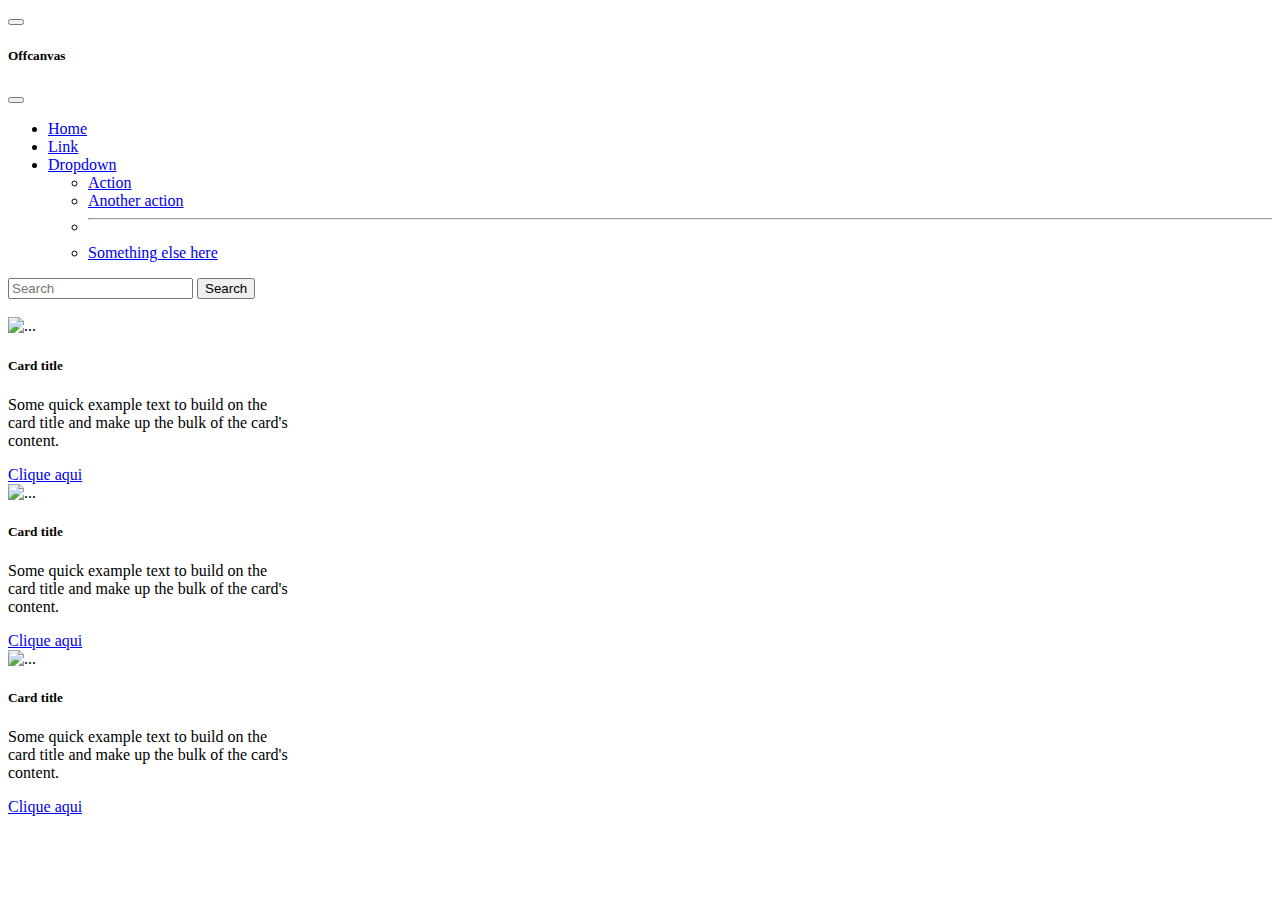
==== index.html @ ade53ff4 "dfdc" ====
<!DOCTYPE html>
<html lang="pt-br">
<head>
    <meta charset="UTF-8">
    <meta http-equiv="X-UA-Compatible" content="IE=edge">
    <meta name="viewport" content="width=device-width, initial-scale=1.0">
    <title>Arch mochol</title>
    <link rel="stylesheet" href="css/style.css">
    <link href="https://cdn.jsdelivr.net/npm/bootstrap@5.2.0/dist/css/bootstrap.min.css" rel="stylesheet" integrity="sha384-gH2yIJqKdNHPEq0n4Mqa/HGKIhSkIHeL5AyhkYV8i59U5AR6csBvApHHNl/vI1Bx" crossorigin="anonymous">
    <link rel="shortcut icon" href="img/2222.ico" type="image/x-icon">
</head>
<body>
  <nav class="navbar bg-light fixed-top">
    <div class="container-fluid">
      <a class="navbar-brand" href=""></a>
      <button class="navbar-toggler" type="button" data-bs-toggle="offcanvas" data-bs-target="#offcanvasNavbar" aria-controls="offcanvasNavbar">
        <span class="navbar-toggler-icon"></span>
      </button>
      <div class="offcanvas offcanvas-end" tabindex="-1" id="offcanvasNavbar" aria-labelledby="offcanvasNavbarLabel">
        <div class="offcanvas-header">
          <h5 class="offcanvas-title" id="offcanvasNavbarLabel">Offcanvas</h5>
          <button type="button" class="btn-close" data-bs-dismiss="offcanvas" aria-label="Close"></button>
        </div>
        <div class="offcanvas-body">
          <ul class="navbar-nav justify-content-end flex-grow-1 pe-3">
            <li class="nav-item">
              <a class="nav-link active" aria-current="page" href="#">Home</a>
            </li>
            <li class="nav-item">
              <a class="nav-link" href="#">Link</a>
            </li>
            <li class="nav-item dropdown">
              <a class="nav-link dropdown-toggle" href="#" role="button" data-bs-toggle="dropdown" aria-expanded="false">
                Dropdown
              </a>
              <ul class="dropdown-menu">
                <li><a class="dropdown-item" href="#">Action</a></li>
                <li><a class="dropdown-item" href="#">Another action</a></li>
                <li>
                  <hr class="dropdown-divider">
                </li>
                <li><a class="dropdown-item" href="#">Something else here</a></li>
              </ul>
            </li>
          </ul>
          <form class="d-flex mt-3" role="search">
            <input class="form-control me-2" type="search" placeholder="Search" aria-label="Search">
            <button class="btn btn-outline-success" type="submit">Search</button>
          </form>
        </div>
      </div>
    </div>
  </nav>
      <img class="ima" src="img/aaaa.png" alt="" srcset="">
    <main>
      <div class="container">
        <div class="row g-4">
          <div class="col">
            <div class="card" style="width: 18rem;">
              <img src="img/tro.jfif" class="card-img-top" alt="...">
              <div class="card-body">
                <h5 class="card-title">Card title</h5>
                <p class="card-text">Some quick example text to build on the card title and make up the bulk of the card's content.</p>
                <a href="tipica.html" class="btn btn-primary">Clique aqui</a>
              </div>
            </div>
          </div>
          <div class="col">
            <div class="card" style="width: 18rem;">
              <img src="img/arq.jfif" class="card-img-top" alt="...">
              <div class="card-body">
                <h5 class="card-title">Card title</h5>
                <p class="card-text">Some quick example text to build on the card title and make up the bulk of the card's content.</p>
                <a href="moderna.html" class="btn btn-primary">Clique aqui</a>
              </div>
            </div>
          </div>
          <div class="col">
            <div class="card" style="width: 18rem;">
              <img src="img/nat.jfif" class="card-img-top" alt="...">
              <div class="card-body">
                <h5 class="card-title">Card title</h5>
                <p class="card-text">Some quick example text to build on the card title and make up the bulk of the card's content.</p>
                <a href="nat.html" class="btn btn-primary">Clique aqui</a>
              </div>
            </div>
          </div>
        </div>
        </div>  
    </main>
    
<script src="https://cdn.jsdelivr.net/npm/bootstrap@5.2.0/dist/js/bootstrap.bundle.min.js" integrity="sha384-A3rJD856KowSb7dwlZdYEkO39Gagi7vIsF0jrRAoQmDKKtQBHUuLZ9AsSv4jD4Xa" crossorigin="anonymous"></script>
  </body>
</body>
</html>
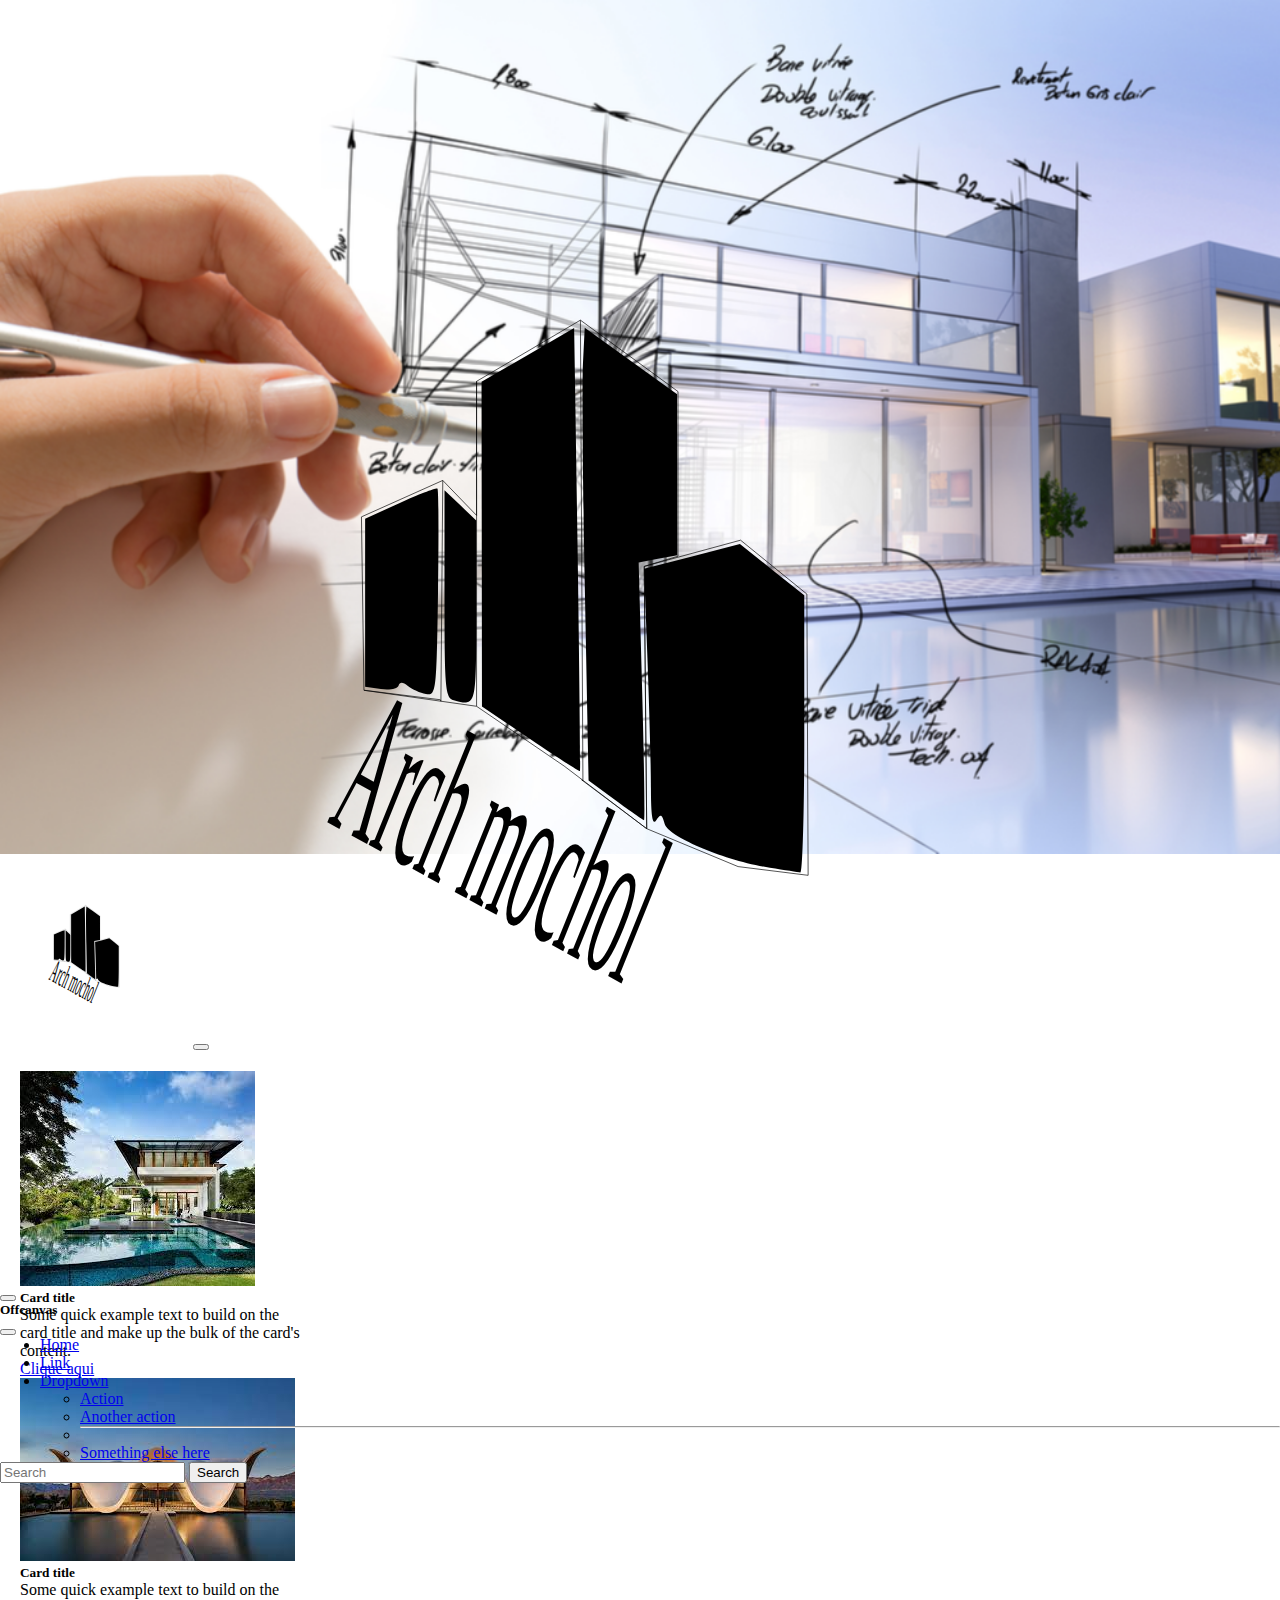
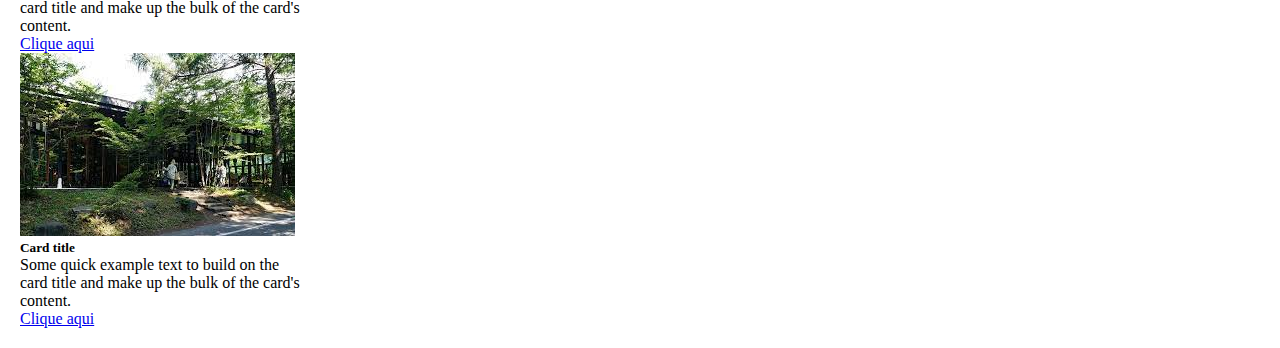
==== commit 7839a5d2: "atualização" ====
--- a/index.html
+++ b/index.html
@@ -1,21 +1,30 @@
 <!DOCTYPE html>
 <html lang="pt-br">
 <head>
-    <meta charset="UTF-8">
-    <meta http-equiv="X-UA-Compatible" content="IE=edge">
-    <meta name="viewport" content="width=device-width, initial-scale=1.0">
-    <title>Arch mochol</title>
-    <link rel="stylesheet" href="css/style.css">
-    <link href="https://cdn.jsdelivr.net/npm/bootstrap@5.2.0/dist/css/bootstrap.min.css" rel="stylesheet" integrity="sha384-gH2yIJqKdNHPEq0n4Mqa/HGKIhSkIHeL5AyhkYV8i59U5AR6csBvApHHNl/vI1Bx" crossorigin="anonymous">
-    <link rel="shortcut icon" href="img/2222.ico" type="image/x-icon">
+  <meta charset="UTF-8">
+  <meta http-equiv="X-UA-Compatible" content="IE=edge">
+  <meta name="viewport" content="width=device-width, initial-scale=1.0">
+  <title>Arch mochol</title>
+  <link href="https://cdn.jsdelivr.net/npm/bootstrap@5.2.0/dist/css/bootstrap.min.css" rel="stylesheet" integrity="sha384-gH2yIJqKdNHPEq0n4Mqa/HGKIhSkIHeL5AyhkYV8i59U5AR6csBvApHHNl/vI1Bx" crossorigin="anonymous">
+  <link rel="stylesheet" href="css/style.css">
+  <link rel="shortcut icon" href="img/2222.ico" type="image/x-icon">
 </head>
 <body>
-  <nav class="navbar bg-light fixed-top">
-    <div class="container-fluid">
-      <a class="navbar-brand" href=""></a>
-      <button class="navbar-toggler" type="button" data-bs-toggle="offcanvas" data-bs-target="#offcanvasNavbar" aria-controls="offcanvasNavbar">
-        <span class="navbar-toggler-icon"></span>
-      </button>
+  <div class="container-fluid">
+
+    <div class="navbar teste">
+      <div class="row">
+        <div class="col-6 text-start">
+          <img src="img/novo.svg" alt="" class="">
+        </div>
+        
+        <div class="col-5 text-end mt-4">
+          <button class="navbar-toggler" type="button" data-bs-toggle="offcanvas" data-bs-target="#offcanvasNavbar" aria-controls="offcanvasNavbar">
+            <span class="navbar-toggler-icon text-end"></span>
+          </button>
+        </div>
+      </div>
+
       <div class="offcanvas offcanvas-end" tabindex="-1" id="offcanvasNavbar" aria-labelledby="offcanvasNavbarLabel">
         <div class="offcanvas-header">
           <h5 class="offcanvas-title" id="offcanvasNavbarLabel">Offcanvas</h5>
@@ -50,8 +59,20 @@
         </div>
       </div>
     </div>
+</div>
+  
+  <img class="ima" src="img/aaaa.png" alt="">
+  <nav class="navbar bg-transparent ">
+    <div class="container-fluid">
+      <img src="img/novo.svg" alt="" class="">
+      
+      <button class="navbar-toggler" type="button" data-bs-toggle="offcanvas" data-bs-target="#offcanvasNavbar" aria-controls="offcanvasNavbar">
+        <span class="navbar-toggler-icon"></span>
+      </button>
+      
+      
+    </div>
   </nav>
-      <img class="ima" src="img/aaaa.png" alt="" srcset="">
     <main>
       <div class="container">
         <div class="row g-4">
--- a/css/style.css
+++ b/css/style.css
@@ -0,0 +1,37 @@
+* {
+    margin: 0;
+    box-sizing: border-box;
+}
+body {
+   display: block;
+}
+ main {
+    
+}.container{
+    padding: 20px;
+    display: block;
+    flex-wrap: wrap;
+    
+} .ima {
+    background: transparent;
+
+    width: 100%;
+    
+} .top{
+    opacity: 100%;
+    position: fixed;
+    top: 0px;
+    left: 0px;
+} 
+
+.teste{
+    position: absolute;
+    top:0px;
+    width: 100%;
+  
+}
+.teste img{
+    width: 100%;
+}
+
+
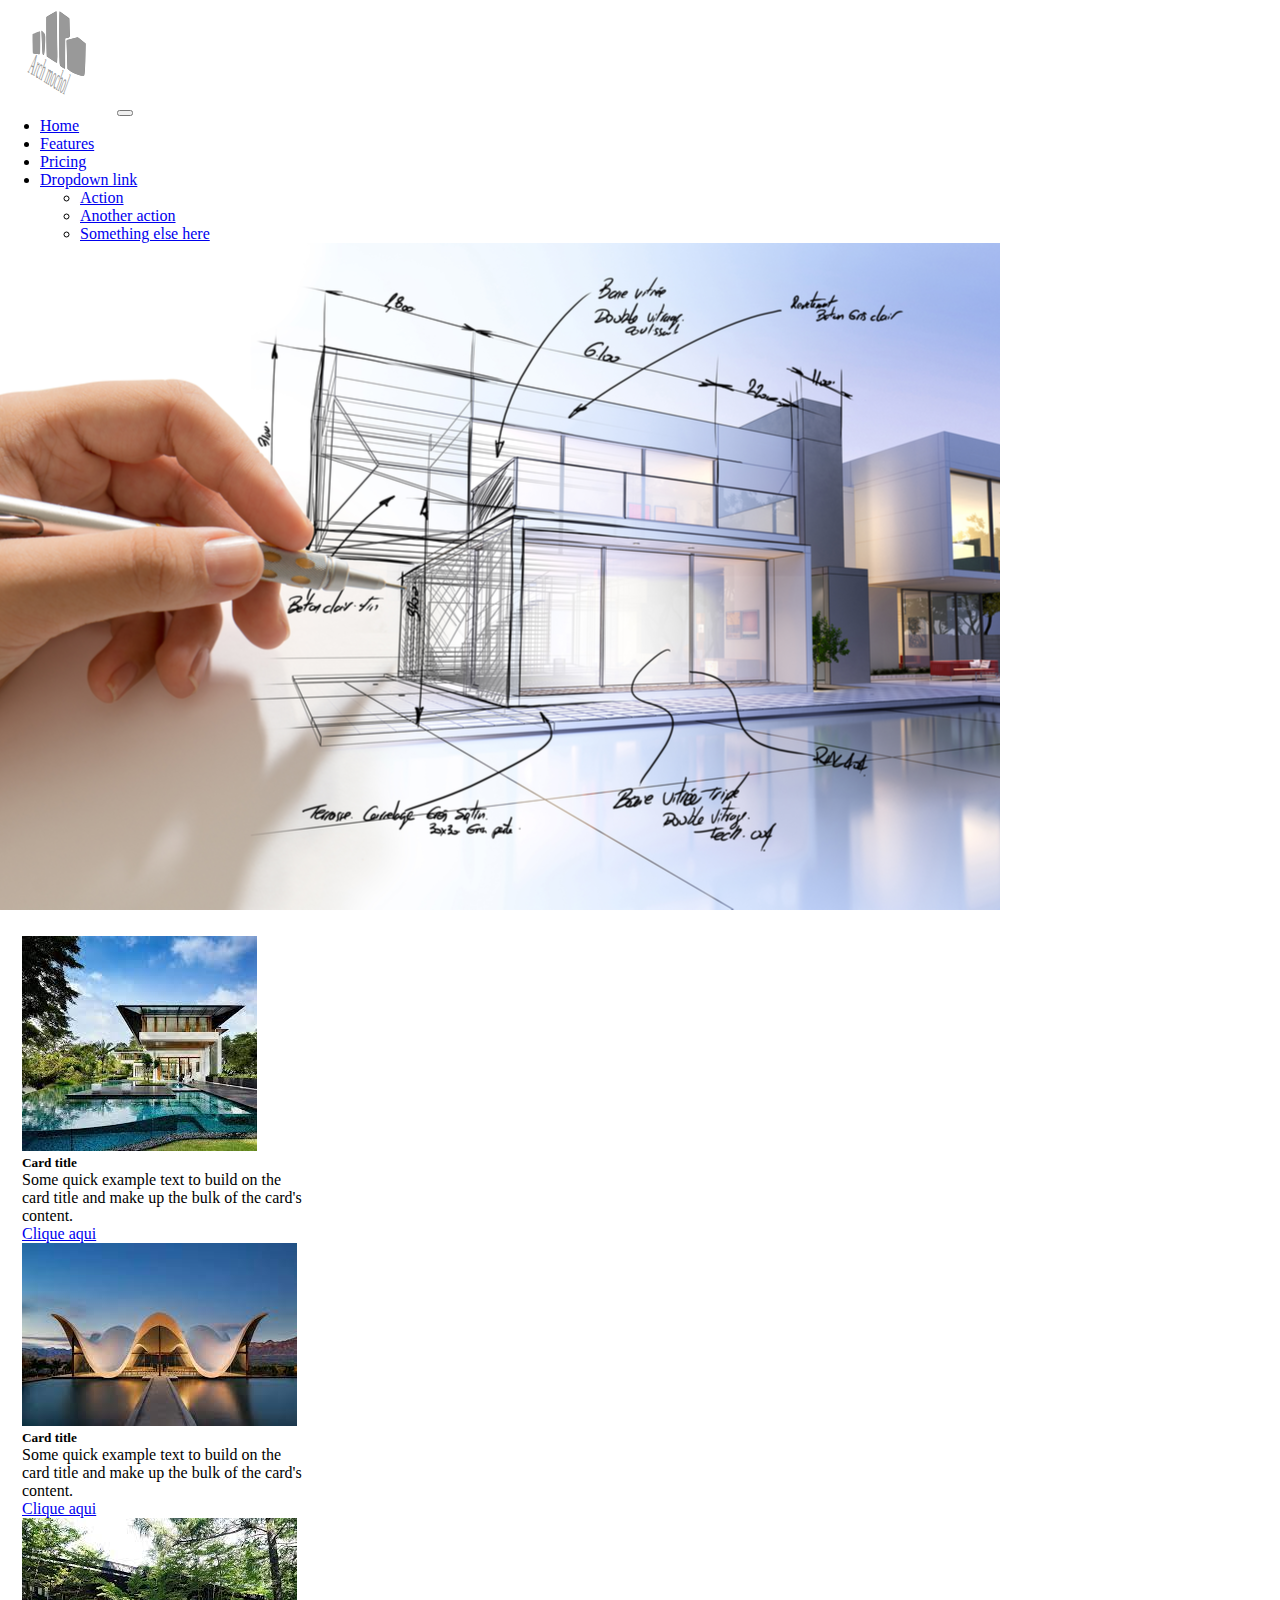
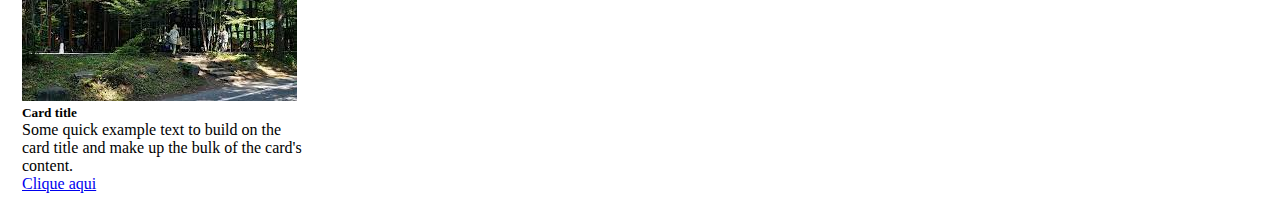
==== commit b31eb8e6: "atualição 22/10" ====
--- a/index.html
+++ b/index.html
@@ -6,73 +6,44 @@
   <meta name="viewport" content="width=device-width, initial-scale=1.0">
   <title>Arch mochol</title>
   <link href="https://cdn.jsdelivr.net/npm/bootstrap@5.2.0/dist/css/bootstrap.min.css" rel="stylesheet" integrity="sha384-gH2yIJqKdNHPEq0n4Mqa/HGKIhSkIHeL5AyhkYV8i59U5AR6csBvApHHNl/vI1Bx" crossorigin="anonymous">
+  <link type="text/css" rel="stylesheet" href="css/materialize.min.css"  media="screen,projection"/>
   <link rel="stylesheet" href="css/style.css">
   <link rel="shortcut icon" href="img/2222.ico" type="image/x-icon">
 </head>
 <body>
-  <div class="container-fluid">
-
-    <div class="navbar teste">
-      <div class="row">
-        <div class="col-6 text-start">
-          <img src="img/novo.svg" alt="" class="">
-        </div>
-        
-        <div class="col-5 text-end mt-4">
-          <button class="navbar-toggler" type="button" data-bs-toggle="offcanvas" data-bs-target="#offcanvasNavbar" aria-controls="offcanvasNavbar">
-            <span class="navbar-toggler-icon text-end"></span>
-          </button>
-        </div>
-      </div>
-
-      <div class="offcanvas offcanvas-end" tabindex="-1" id="offcanvasNavbar" aria-labelledby="offcanvasNavbarLabel">
-        <div class="offcanvas-header">
-          <h5 class="offcanvas-title" id="offcanvasNavbarLabel">Offcanvas</h5>
-          <button type="button" class="btn-close" data-bs-dismiss="offcanvas" aria-label="Close"></button>
-        </div>
-        <div class="offcanvas-body">
-          <ul class="navbar-nav justify-content-end flex-grow-1 pe-3">
-            <li class="nav-item">
-              <a class="nav-link active" aria-current="page" href="#">Home</a>
-            </li>
-            <li class="nav-item">
-              <a class="nav-link" href="#">Link</a>
-            </li>
-            <li class="nav-item dropdown">
-              <a class="nav-link dropdown-toggle" href="#" role="button" data-bs-toggle="dropdown" aria-expanded="false">
-                Dropdown
-              </a>
-              <ul class="dropdown-menu">
-                <li><a class="dropdown-item" href="#">Action</a></li>
-                <li><a class="dropdown-item" href="#">Another action</a></li>
-                <li>
-                  <hr class="dropdown-divider">
-                </li>
-                <li><a class="dropdown-item" href="#">Something else here</a></li>
-              </ul>
-            </li>
-          </ul>
-          <form class="d-flex mt-3" role="search">
-            <input class="form-control me-2" type="search" placeholder="Search" aria-label="Search">
-            <button class="btn btn-outline-success" type="submit">Search</button>
-          </form>
-        </div>
+  
+  <nav class="navbar navbar-expand-lg bg-dark">
+    <div class="container-fluid">
+      <img src="img/logo.svg" alt="">
+      <button class="navbar-toggler" type="button" data-bs-toggle="collapse" data-bs-target="#navbarNavDropdown" aria-controls="navbarNavDropdown" aria-expanded="false" aria-label="Toggle navigation">
+        <span class="navbar-toggler-icon"></span>
+      </button>
+      <div class="collapse navbar-collapse" id="navbarNavDropdown">
+        <ul class="navbar-nav">
+          <li class="nav-item">
+            <a class="nav-link active" aria-current="page" href="#">Home</a>
+          </li>
+          <li class="nav-item">
+            <a class="nav-link" href="#">Features</a>
+          </li>
+          <li class="nav-item">
+            <a class="nav-link" href="#">Pricing</a>
+          </li>
+          <li class="nav-item dropdown">
+            <a class="nav-link dropdown-toggle" href="#" role="button" data-bs-toggle="dropdown" aria-expanded="false">
+              Dropdown link
+            </a>
+            <ul class="dropdown-menu">
+              <li><a class="dropdown-item" href="#">Action</a></li>
+              <li><a class="dropdown-item" href="#">Another action</a></li>
+              <li><a class="dropdown-item" href="#">Something else here</a></li>
+            </ul>
+          </li>
+        </ul>
       </div>
     </div>
-</div>
-  
-  <img class="ima" src="img/aaaa.png" alt="">
-  <nav class="navbar bg-transparent ">
-    <div class="container-fluid">
-      <img src="img/novo.svg" alt="" class="">
-      
-      <button class="navbar-toggler" type="button" data-bs-toggle="offcanvas" data-bs-target="#offcanvasNavbar" aria-controls="offcanvasNavbar">
-        <span class="navbar-toggler-icon"></span>
-      </button>
-      
-      
-    </div>
   </nav>
+  <img src="img/aaaa.png" alt="" class="w-100">
     <main>
       <div class="container">
         <div class="row g-4">
@@ -109,7 +80,7 @@
         </div>
         </div>  
     </main>
-    
+    <script type="text/javascript" src="js/materialize.min.js"></script>
 <script src="https://cdn.jsdelivr.net/npm/bootstrap@5.2.0/dist/js/bootstrap.bundle.min.js" integrity="sha384-A3rJD856KowSb7dwlZdYEkO39Gagi7vIsF0jrRAoQmDKKtQBHUuLZ9AsSv4jD4Xa" crossorigin="anonymous"></script>
   </body>
 </body>
--- a/css/style.css
+++ b/css/style.css
@@ -4,17 +4,20 @@
 }
 body {
    display: block;
+   margin: 0%;
 }
  main {
-    
-}.container{
+    padding: 2px;
+    margin: auto;
+
+}
+.container{
     padding: 20px;
     display: block;
     flex-wrap: wrap;
     
 } .ima {
     background: transparent;
-
     width: 100%;
     
 } .top{
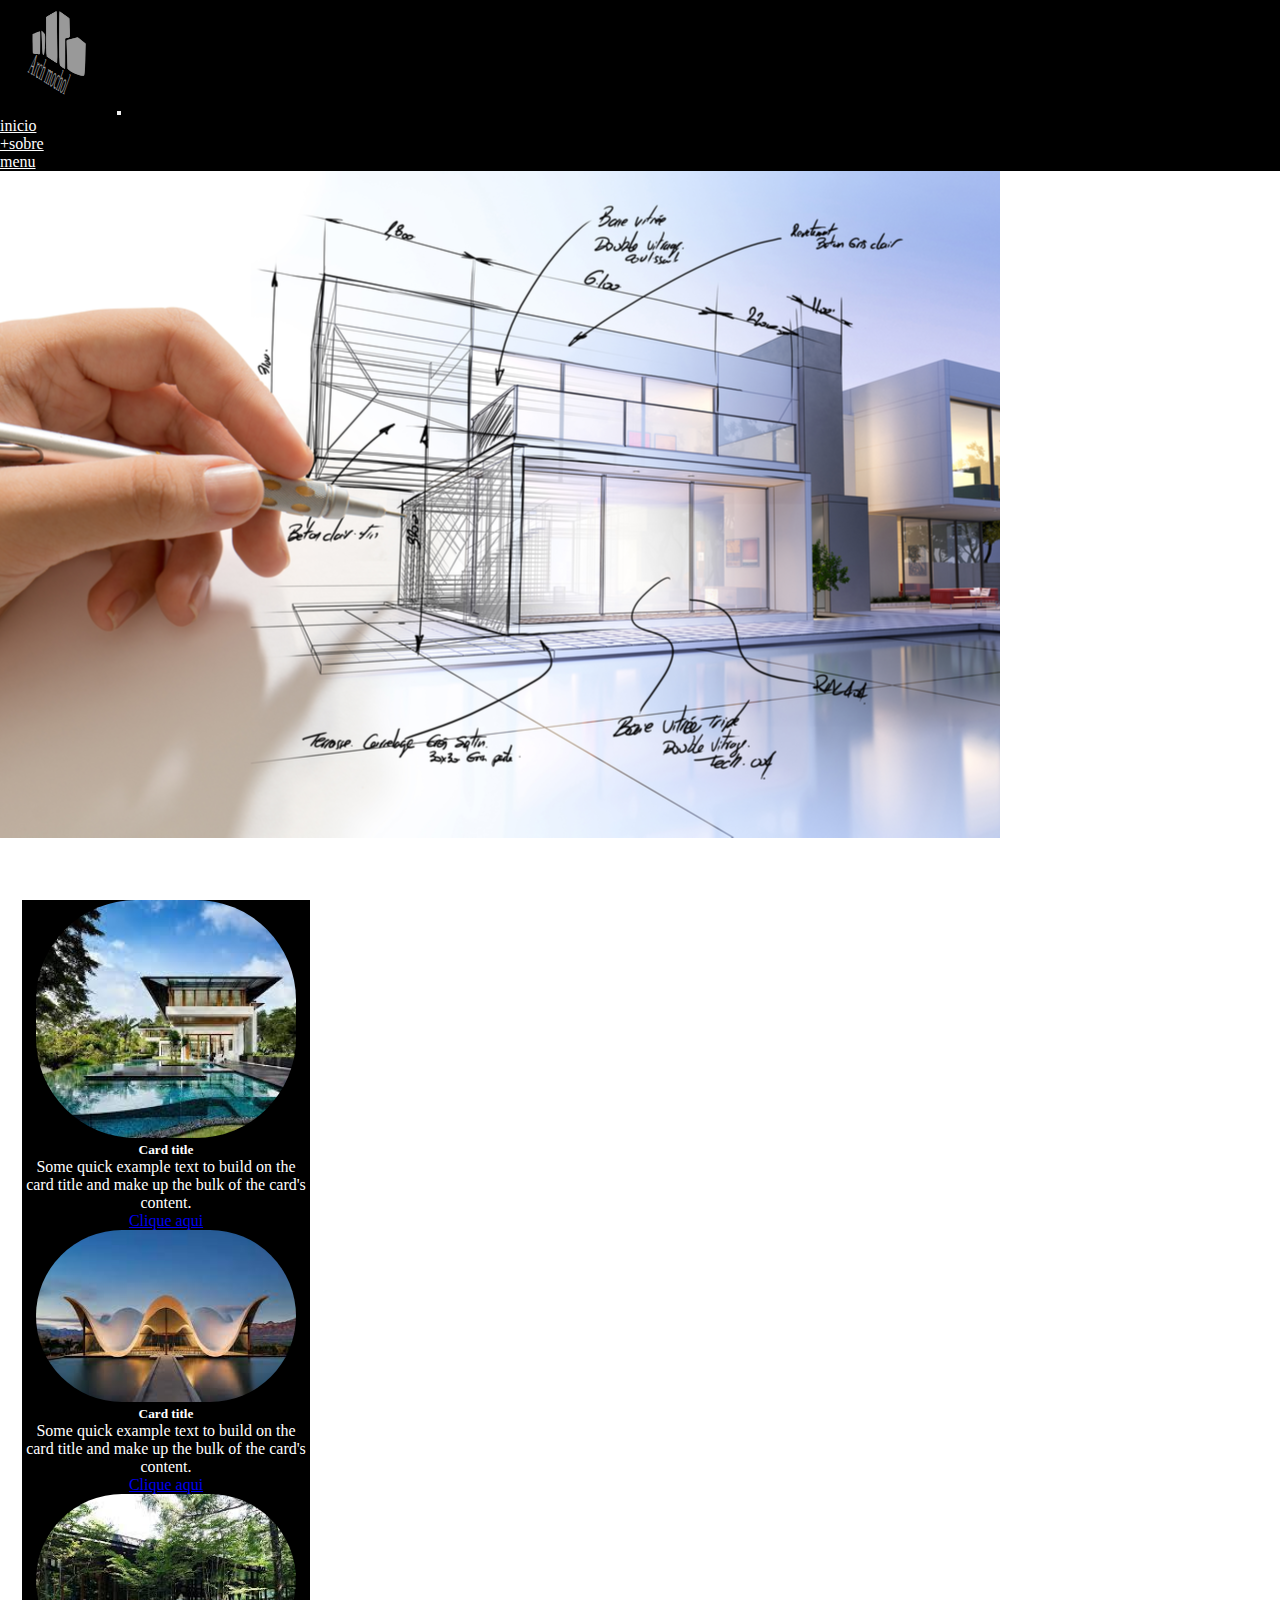
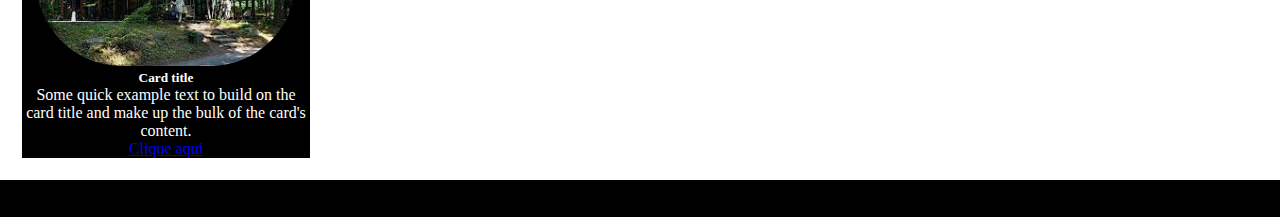
==== commit 7bd0596c: "atualização do dia 16/10" ====
--- a/index.html
+++ b/index.html
@@ -1,3 +1,4 @@
+<!-- Pagina principal/inicio -->
 <!DOCTYPE html>
 <html lang="pt-br">
 <head>
@@ -11,45 +12,44 @@
   <link rel="shortcut icon" href="img/2222.ico" type="image/x-icon">
 </head>
 <body>
-  
-  <nav class="navbar navbar-expand-lg bg-dark">
+
+  <!-- navegador -->
+  <nav class="navbar navbar-expand-lg">
     <div class="container-fluid">
-      <img src="img/logo.svg" alt="">
+      <img src="img/logo.svg" alt="imagem_logo">
       <button class="navbar-toggler" type="button" data-bs-toggle="collapse" data-bs-target="#navbarNavDropdown" aria-controls="navbarNavDropdown" aria-expanded="false" aria-label="Toggle navigation">
         <span class="navbar-toggler-icon"></span>
       </button>
       <div class="collapse navbar-collapse" id="navbarNavDropdown">
         <ul class="navbar-nav">
           <li class="nav-item">
-            <a class="nav-link active" aria-current="page" href="#">Home</a>
+            <a class="nav-link nome" aria-current="page" href="index.html">inicio</a>
           </li>
           <li class="nav-item">
-            <a class="nav-link" href="#">Features</a>
+            <a class="nav-link nome" href="+.html">+sobre</a>
           </li>
           <li class="nav-item">
-            <a class="nav-link" href="#">Pricing</a>
-          </li>
-          <li class="nav-item dropdown">
-            <a class="nav-link dropdown-toggle" href="#" role="button" data-bs-toggle="dropdown" aria-expanded="false">
-              Dropdown link
-            </a>
-            <ul class="dropdown-menu">
-              <li><a class="dropdown-item" href="#">Action</a></li>
-              <li><a class="dropdown-item" href="#">Another action</a></li>
-              <li><a class="dropdown-item" href="#">Something else here</a></li>
-            </ul>
+            <a class="nav-link nome" href="menu.html">menu</a>
           </li>
         </ul>
       </div>
     </div>
   </nav>
+
+  <!-- imagem principal -->
   <img src="img/aaaa.png" alt="" class="w-100">
+
+  <br>
+  <br>
+  <br>
     <main>
+
+      <!-- cards das arquiteturas -->
       <div class="container">
         <div class="row g-4">
           <div class="col">
             <div class="card" style="width: 18rem;">
-              <img src="img/tro.jfif" class="card-img-top" alt="...">
+              <img src="img/tro.jfif" class="card-img-top imag" alt="...">
               <div class="card-body">
                 <h5 class="card-title">Card title</h5>
                 <p class="card-text">Some quick example text to build on the card title and make up the bulk of the card's content.</p>
@@ -59,7 +59,7 @@
           </div>
           <div class="col">
             <div class="card" style="width: 18rem;">
-              <img src="img/arq.jfif" class="card-img-top" alt="...">
+              <img src="img/arq.jfif" class="card-img-top imag" alt="...">
               <div class="card-body">
                 <h5 class="card-title">Card title</h5>
                 <p class="card-text">Some quick example text to build on the card title and make up the bulk of the card's content.</p>
@@ -69,7 +69,7 @@
           </div>
           <div class="col">
             <div class="card" style="width: 18rem;">
-              <img src="img/nat.jfif" class="card-img-top" alt="...">
+              <img src="img/nat.jfif" class="card-img-top imag" alt="...">
               <div class="card-body">
                 <h5 class="card-title">Card title</h5>
                 <p class="card-text">Some quick example text to build on the card title and make up the bulk of the card's content.</p>
@@ -79,9 +79,17 @@
           </div>
         </div>
         </div>  
+
     </main>
+    <!-- Rodape -->
+    <footer>
+      <div class="rodape">
+        <h1>rodapé</h1>
+      </div>
+    </footer>
+    
     <script type="text/javascript" src="js/materialize.min.js"></script>
-<script src="https://cdn.jsdelivr.net/npm/bootstrap@5.2.0/dist/js/bootstrap.bundle.min.js" integrity="sha384-A3rJD856KowSb7dwlZdYEkO39Gagi7vIsF0jrRAoQmDKKtQBHUuLZ9AsSv4jD4Xa" crossorigin="anonymous"></script>
+    <script src="https://cdn.jsdelivr.net/npm/bootstrap@5.2.0/dist/js/bootstrap.bundle.min.js" integrity="sha384-A3rJD856KowSb7dwlZdYEkO39Gagi7vIsF0jrRAoQmDKKtQBHUuLZ9AsSv4jD4Xa" crossorigin="anonymous"></script>
   </body>
 </body>
 </html>--- a/css/style.css
+++ b/css/style.css
@@ -1,6 +1,10 @@
 * {
     margin: 0;
     box-sizing: border-box;
+    padding: 0%;
+} 
+.navbar {
+    background-color: black;
 }
 body {
    display: block;
@@ -16,11 +20,13 @@
     display: block;
     flex-wrap: wrap;
     
-} .ima {
+} 
+.ima {
     background: transparent;
     width: 100%;
     
-} .top{
+} 
+.top{
     opacity: 100%;
     position: fixed;
     top: 0px;
@@ -31,10 +37,33 @@
     position: absolute;
     top:0px;
     width: 100%;
-  
 }
 .teste img{
     width: 100%;
+} 
+.nome {
+    color: white;
+} 
+.card {
+    background-color: black;
+    color: white;
+    text-align: center;
+}
+.card2{
+    /* Tentar resolver os cards da esquerda */
+    margin: auto;
+    display: block;
+    background-color: black;
+}
+.imag{
+    border-radius: 100px;
+    margin-top: -100%;
+    width: 90%;
+    margin: auto;
+} 
+.rodape {
+    margin-top: auto;
+    background-color: black;
 }
 
 
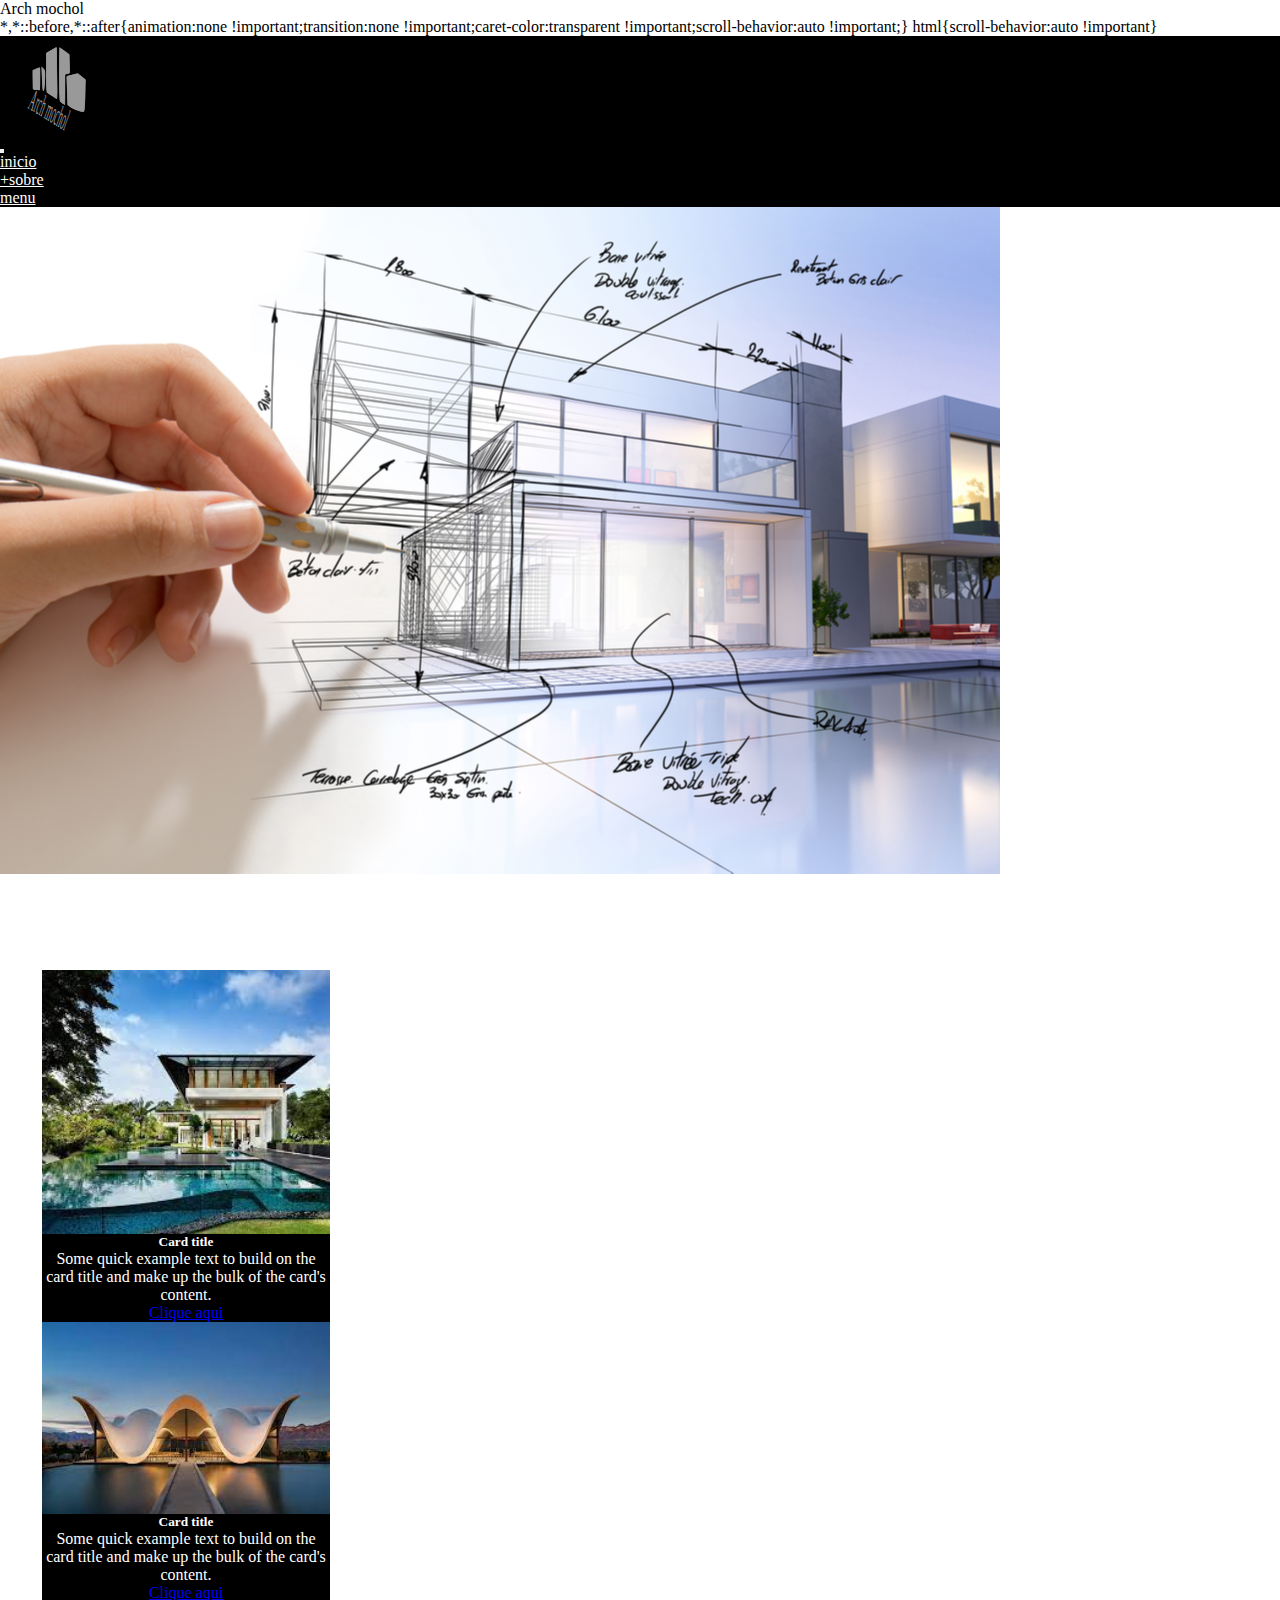
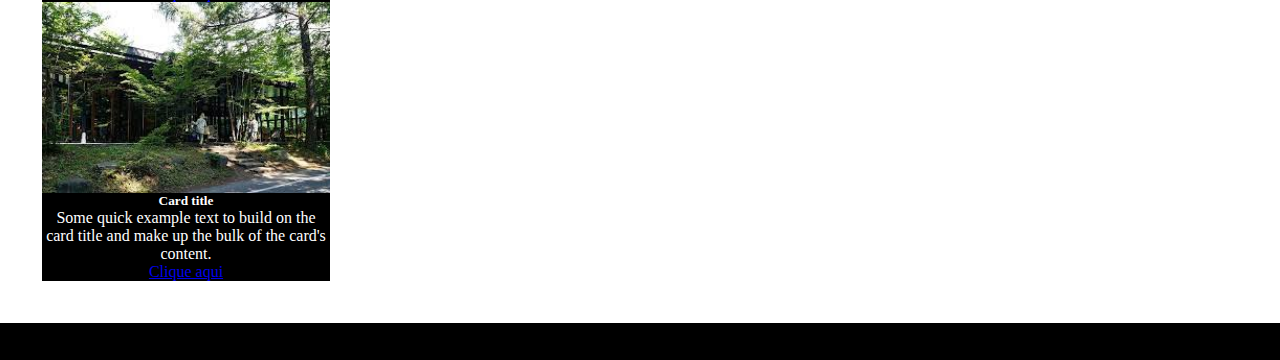
==== commit 1522a58b: "atualização do dia 26/10" ====
--- a/index.html
+++ b/index.html
@@ -5,7 +5,7 @@
   <meta charset="UTF-8">
   <meta http-equiv="X-UA-Compatible" content="IE=edge">
   <meta name="viewport" content="width=device-width, initial-scale=1.0">
-  <title>Arch mochol</title>
+  <title> Arch mochol </title>
   <link href="https://cdn.jsdelivr.net/npm/bootstrap@5.2.0/dist/css/bootstrap.min.css" rel="stylesheet" integrity="sha384-gH2yIJqKdNHPEq0n4Mqa/HGKIhSkIHeL5AyhkYV8i59U5AR6csBvApHHNl/vI1Bx" crossorigin="anonymous">
   <link type="text/css" rel="stylesheet" href="css/materialize.min.css"  media="screen,projection"/>
   <link rel="stylesheet" href="css/style.css">
--- a/css/style.css
+++ b/css/style.css
@@ -2,6 +2,8 @@
     margin: 0;
     box-sizing: border-box;
     padding: 0%;
+    display: block;
+    
 } 
 .navbar {
     background-color: black;
@@ -16,7 +18,7 @@
 
 }
 .container{
-    padding: 20px;
+    padding: 40px;
     display: block;
     flex-wrap: wrap;
     
@@ -56,9 +58,8 @@
     background-color: black;
 }
 .imag{
-    border-radius: 100px;
     margin-top: -100%;
-    width: 90%;
+    width: 100%;
     margin: auto;
 } 
 .rodape {
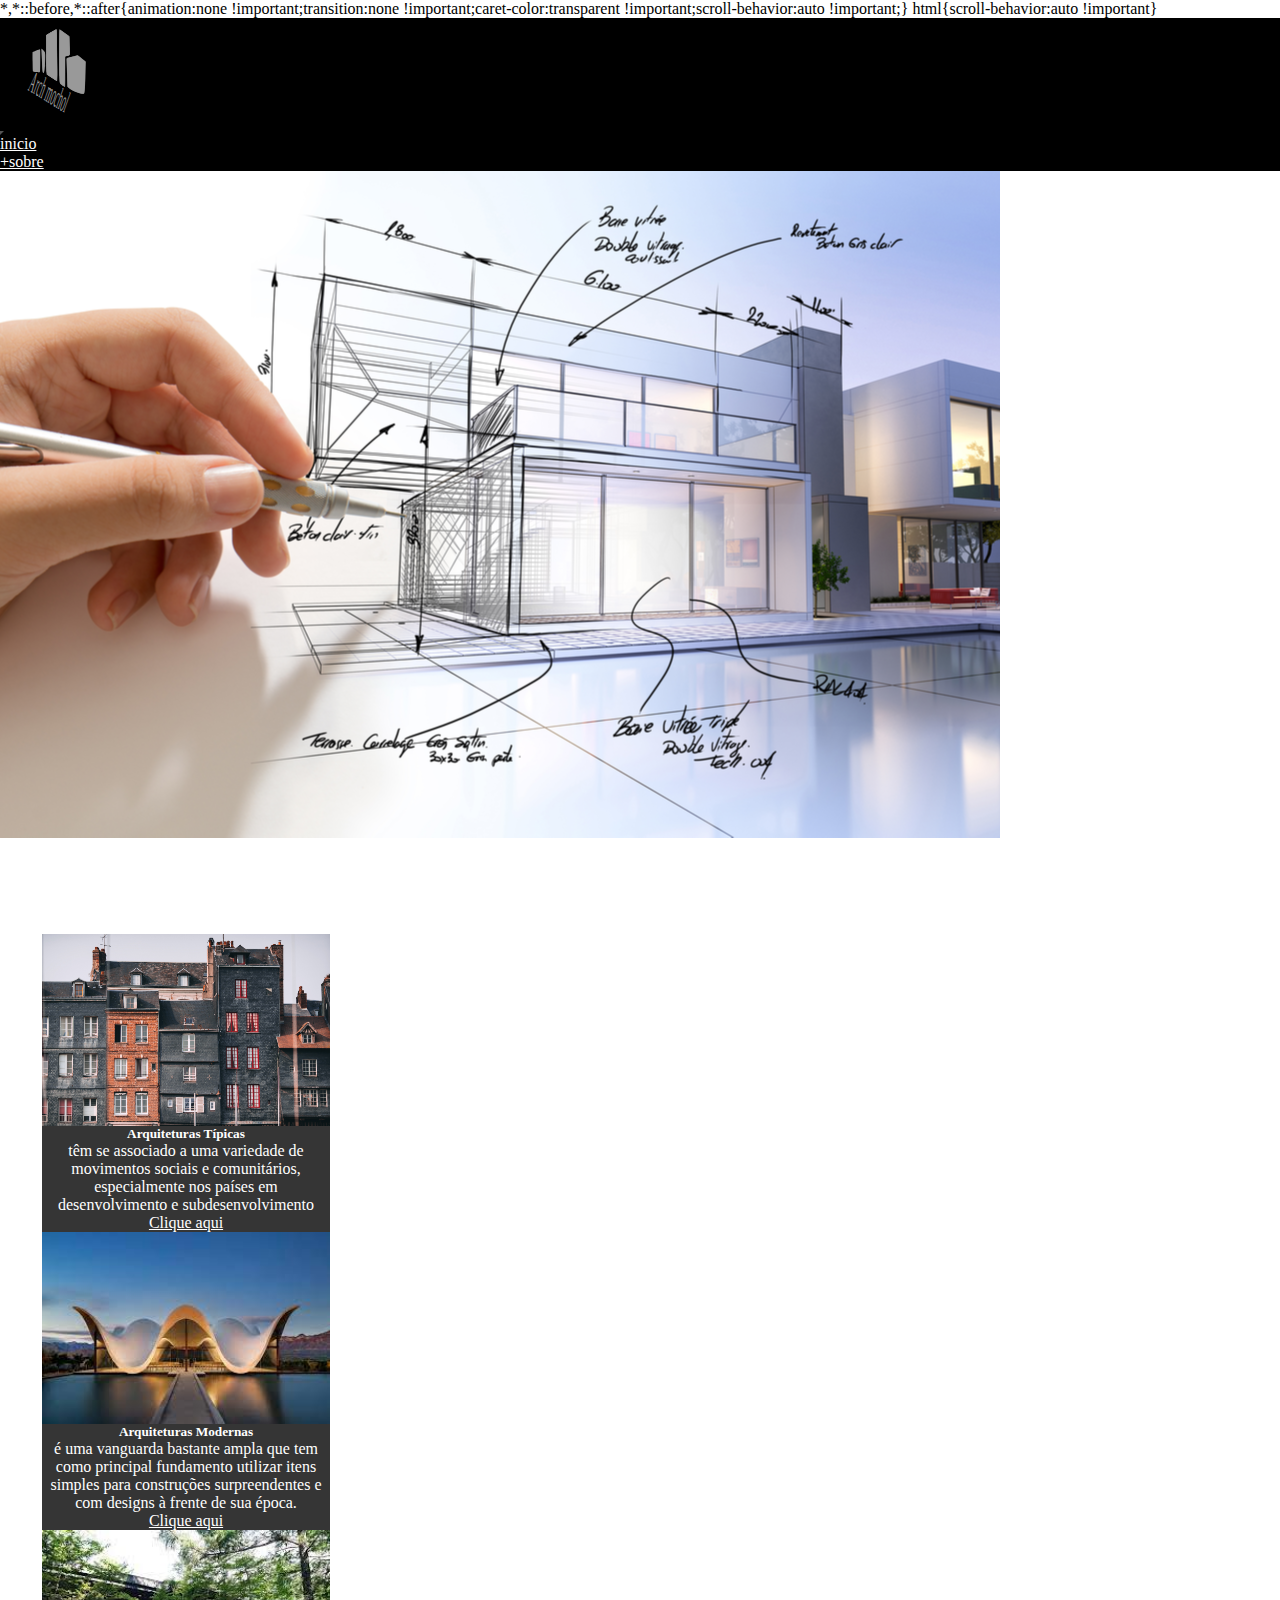
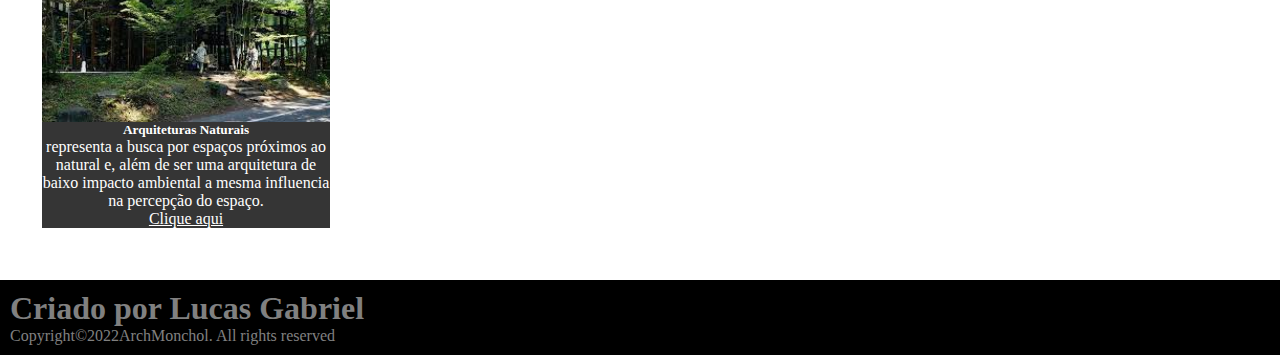
==== commit 5d3ad0a7: "Atualização do 01/11" ====
--- a/index.html
+++ b/index.html
@@ -5,11 +5,10 @@
   <meta charset="UTF-8">
   <meta http-equiv="X-UA-Compatible" content="IE=edge">
   <meta name="viewport" content="width=device-width, initial-scale=1.0">
-  <title> Arch mochol </title>
   <link href="https://cdn.jsdelivr.net/npm/bootstrap@5.2.0/dist/css/bootstrap.min.css" rel="stylesheet" integrity="sha384-gH2yIJqKdNHPEq0n4Mqa/HGKIhSkIHeL5AyhkYV8i59U5AR6csBvApHHNl/vI1Bx" crossorigin="anonymous">
-  <link type="text/css" rel="stylesheet" href="css/materialize.min.css"  media="screen,projection"/>
   <link rel="stylesheet" href="css/style.css">
   <link rel="shortcut icon" href="img/2222.ico" type="image/x-icon">
+
 </head>
 <body>
 
@@ -17,19 +16,16 @@
   <nav class="navbar navbar-expand-lg">
     <div class="container-fluid">
       <img src="img/logo.svg" alt="imagem_logo">
-      <button class="navbar-toggler" type="button" data-bs-toggle="collapse" data-bs-target="#navbarNavDropdown" aria-controls="navbarNavDropdown" aria-expanded="false" aria-label="Toggle navigation">
+      <button class="navbar-toggler bot" type="button" data-bs-toggle="collapse" data-bs-target="#navbarNavDropdown" aria-controls="navbarNavDropdown" aria-expanded="false" aria-label="Toggle navigation">
         <span class="navbar-toggler-icon"></span>
       </button>
       <div class="collapse navbar-collapse" id="navbarNavDropdown">
         <ul class="navbar-nav">
           <li class="nav-item">
-            <a class="nav-link nome" aria-current="page" href="index.html">inicio</a>
+            <a class="nav-link nome pop" aria-current="page" href="index.html">inicio</a>
           </li>
           <li class="nav-item">
-            <a class="nav-link nome" href="+.html">+sobre</a>
-          </li>
-          <li class="nav-item">
-            <a class="nav-link nome" href="menu.html">menu</a>
+            <a class="nav-link nome pop" href="+.html">+sobre</a>
           </li>
         </ul>
       </div>
@@ -37,7 +33,7 @@
   </nav>
 
   <!-- imagem principal -->
-  <img src="img/aaaa.png" alt="" class="w-100">
+  <img src="img/banners/aaaa.png" alt="" class="w-100">
 
   <br>
   <br>
@@ -46,14 +42,14 @@
 
       <!-- cards das arquiteturas -->
       <div class="container">
-        <div class="row g-4">
+        <div class="row g-2">
           <div class="col">
             <div class="card" style="width: 18rem;">
-              <img src="img/tro.jfif" class="card-img-top imag" alt="...">
+              <img src="img/pexels-maria-orlova-4917164.jpg" class="card-img-top imag" alt="...">
               <div class="card-body">
-                <h5 class="card-title">Card title</h5>
-                <p class="card-text">Some quick example text to build on the card title and make up the bulk of the card's content.</p>
-                <a href="tipica.html" class="btn btn-primary">Clique aqui</a>
+                <h5 class="card-title"> Arquiteturas Típicas </h5>
+                <p class="card-text"> têm se associado a uma variedade de movimentos sociais e comunitários, especialmente nos países em desenvolvimento e subdesenvolvimento </p>
+                <a href="tipica.html" class="btn btn">Clique aqui</a>
               </div>
             </div>
           </div>
@@ -61,9 +57,9 @@
             <div class="card" style="width: 18rem;">
               <img src="img/arq.jfif" class="card-img-top imag" alt="...">
               <div class="card-body">
-                <h5 class="card-title">Card title</h5>
-                <p class="card-text">Some quick example text to build on the card title and make up the bulk of the card's content.</p>
-                <a href="moderna.html" class="btn btn-primary">Clique aqui</a>
+                <h5 class="card-title"> Arquiteturas Modernas </h5>
+                <p class="card-text"> é uma vanguarda bastante ampla que tem como principal fundamento utilizar itens simples para construções surpreendentes e com designs à frente de sua época. </p>
+                <a href="moderna.html" class="btn btn">Clique aqui</a>
               </div>
             </div>
           </div>
@@ -71,9 +67,9 @@
             <div class="card" style="width: 18rem;">
               <img src="img/nat.jfif" class="card-img-top imag" alt="...">
               <div class="card-body">
-                <h5 class="card-title">Card title</h5>
-                <p class="card-text">Some quick example text to build on the card title and make up the bulk of the card's content.</p>
-                <a href="nat.html" class="btn btn-primary">Clique aqui</a>
+                <h5 class="card-title"> Arquiteturas Naturais </h5>
+                <p class="card-text"> representa a busca por espaços próximos ao natural e, além de ser uma arquitetura de baixo impacto ambiental a mesma influencia na percepção do espaço. </p>
+                <a href="nat.html" class="btn btn">Clique aqui</a>
               </div>
             </div>
           </div>
@@ -81,14 +77,16 @@
         </div>  
 
     </main>
+    
     <!-- Rodape -->
+
     <footer>
       <div class="rodape">
-        <h1>rodapé</h1>
+        <h1>Criado por Lucas Gabriel</h1>
+        <p> Copyright©2022ArchMonchol. All rights reserved </p>
       </div>
     </footer>
     
-    <script type="text/javascript" src="js/materialize.min.js"></script>
     <script src="https://cdn.jsdelivr.net/npm/bootstrap@5.2.0/dist/js/bootstrap.bundle.min.js" integrity="sha384-A3rJD856KowSb7dwlZdYEkO39Gagi7vIsF0jrRAoQmDKKtQBHUuLZ9AsSv4jD4Xa" crossorigin="anonymous"></script>
   </body>
 </body>
--- a/css/style.css
+++ b/css/style.css
@@ -3,19 +3,40 @@
     box-sizing: border-box;
     padding: 0%;
     display: block;
-    
+    scrollbar-color: white;
 } 
+::-webkit-scrollbar {
+    width: 16px;            
+  }
+  
+::-webkit-scrollbar-track {
+    background: rgb(0, 0, 0);        
+  }
+  
+::-webkit-scrollbar-thumb {
+    background-color: rgb(165, 165, 165);    
+    border-radius: 20px;       
+    border: 3px solid rgb(95, 95, 95);  
+  }
 .navbar {
-    background-color: black;
+    background-color: rgb(0, 0, 0);
 }
 body {
    display: block;
    margin: 0%;
 }
+.bot{
+    background-color: gray;
+    color: rgb(145, 145, 145);
+}
  main {
     padding: 2px;
     margin: auto;
 
+}
+.pop:hover{
+    color: rgb(112, 112, 112);
+    transition: 1s;
 }
 .container{
     padding: 40px;
@@ -47,7 +68,7 @@
     color: white;
 } 
 .card {
-    background-color: black;
+    background-color: rgb(53, 53, 53);
     color: white;
     text-align: center;
 }
@@ -55,7 +76,16 @@
     /* Tentar resolver os cards da esquerda */
     margin: auto;
     display: block;
-    background-color: black;
+    background-color: rgb(53, 53, 53);
+}
+.btn{
+    color: white;
+}
+.ma{
+    margin: auto;
+    text-align: center;
+    background-color: rgb(0, 0, 0);
+    color: white;
 }
 .imag{
     margin-top: -100%;
@@ -64,7 +94,8 @@
 } 
 .rodape {
     margin-top: auto;
-    background-color: black;
-}
-
-
+    background-color: rgb(0, 0, 0);
+    color: gray;
+    padding: 10px;
+    margin-top: 10px;
+}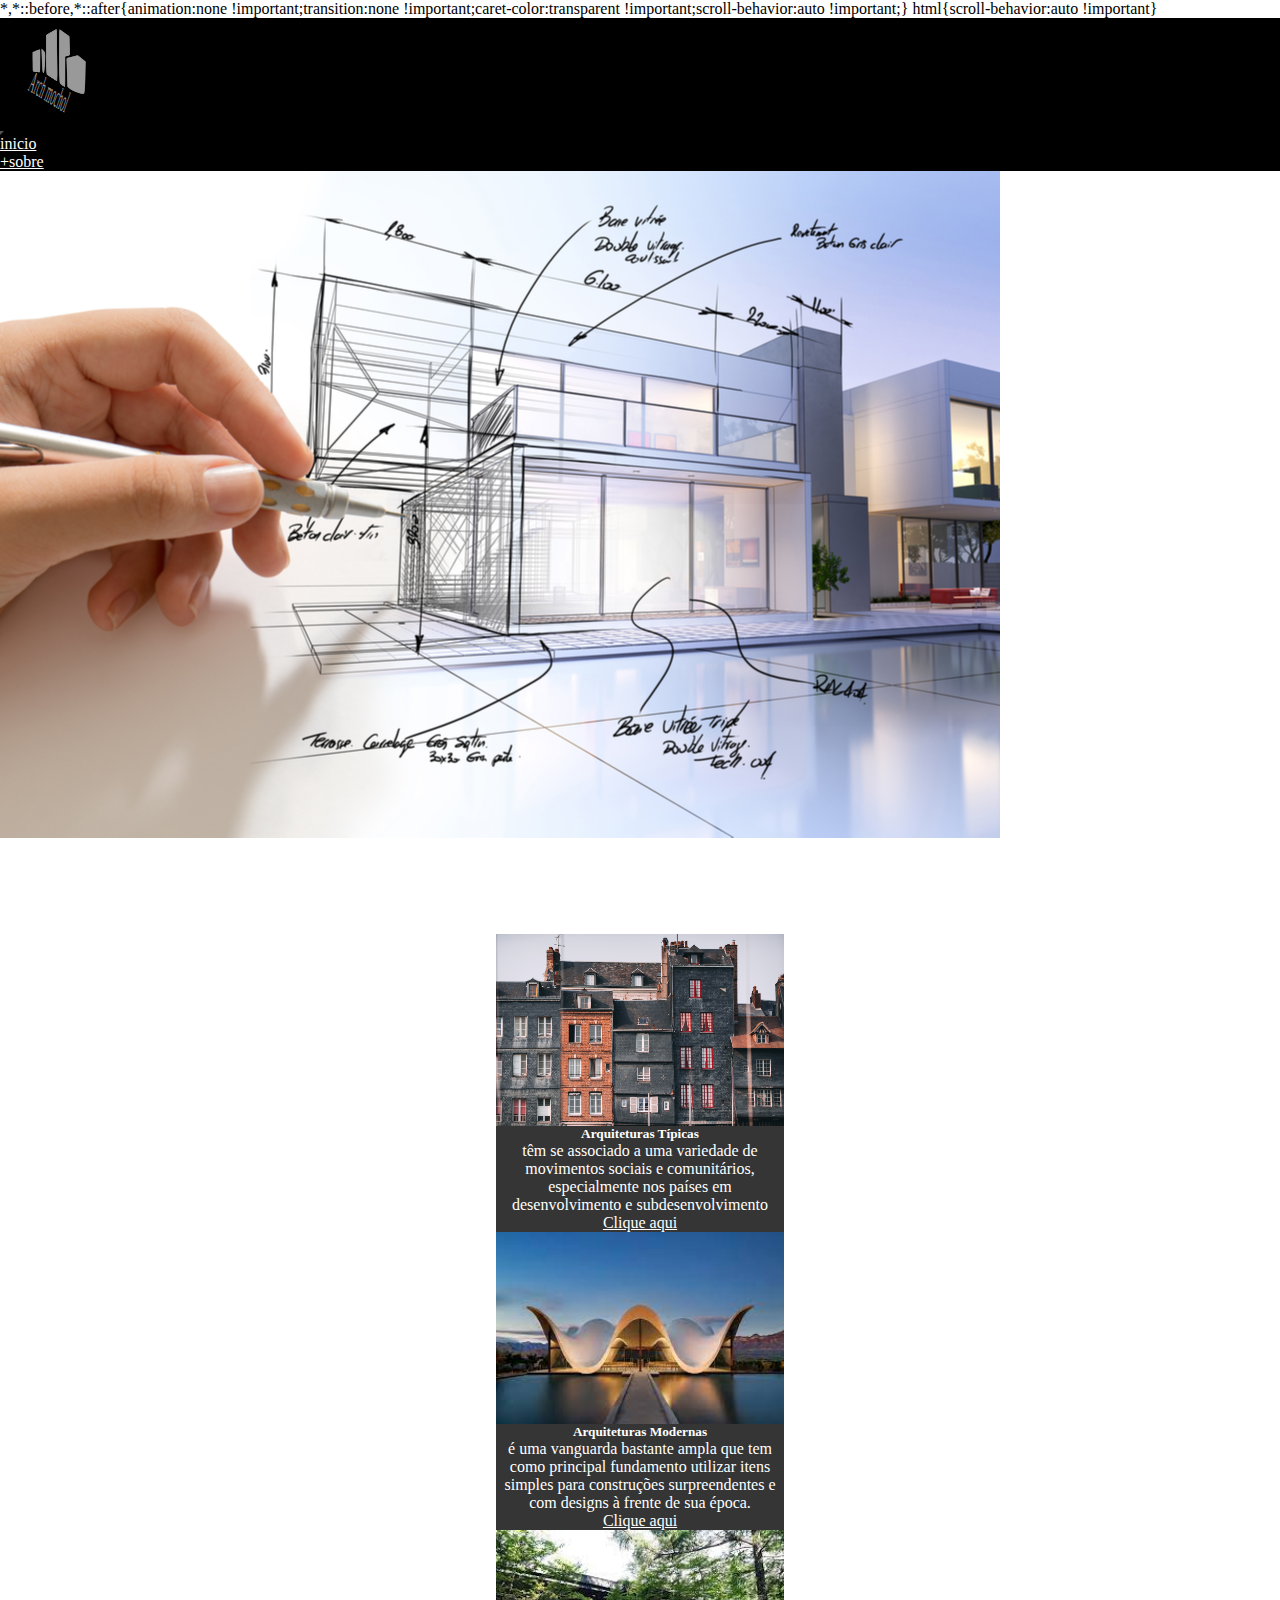
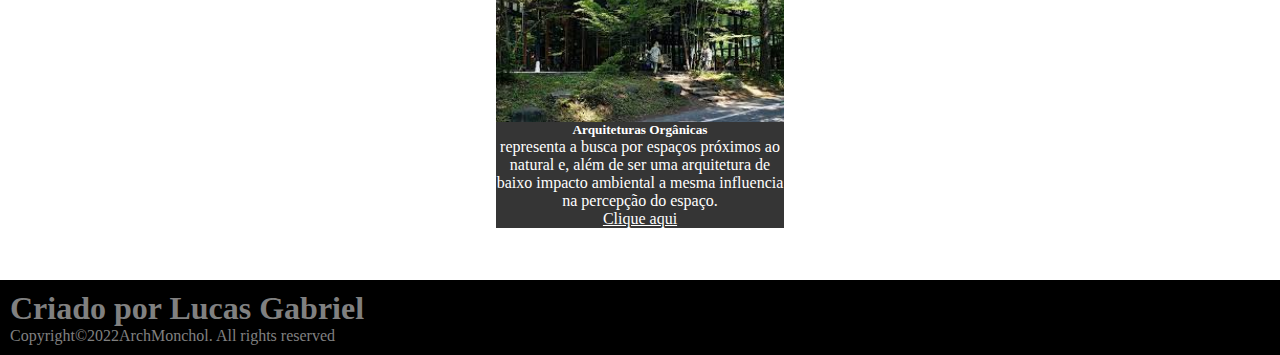
==== commit 55a498f4: "Atualização do dia 21/10" ====
--- a/index.html
+++ b/index.html
@@ -67,7 +67,7 @@
             <div class="card" style="width: 18rem;">
               <img src="img/nat.jfif" class="card-img-top imag" alt="...">
               <div class="card-body">
-                <h5 class="card-title"> Arquiteturas Naturais </h5>
+                <h5 class="card-title"> Arquiteturas Orgânicas </h5>
                 <p class="card-text"> representa a busca por espaços próximos ao natural e, além de ser uma arquitetura de baixo impacto ambiental a mesma influencia na percepção do espaço. </p>
                 <a href="nat.html" class="btn btn">Clique aqui</a>
               </div>
--- a/css/style.css
+++ b/css/style.css
@@ -1,5 +1,6 @@
 * {
     margin: 0;
+    padding: 0;
     box-sizing: border-box;
     padding: 0%;
     display: block;
@@ -35,8 +36,8 @@
 
 }
 .pop:hover{
-    color: rgb(112, 112, 112);
-    transition: 1s;
+    color: rgb(78, 78, 78);
+    transition: 2s;
 }
 .container{
     padding: 40px;
@@ -71,12 +72,14 @@
     background-color: rgb(53, 53, 53);
     color: white;
     text-align: center;
+    margin: auto;
 }
 .card2{
     /* Tentar resolver os cards da esquerda */
     margin: auto;
     display: block;
     background-color: rgb(53, 53, 53);
+    width: 70rem;
 }
 .btn{
     color: white;
@@ -84,14 +87,20 @@
 .ma{
     margin: auto;
     text-align: center;
-    background-color: rgb(0, 0, 0);
+    background-color: rgb(53, 53, 53);
     color: white;
 }
 .imag{
     margin-top: -100%;
     width: 100%;
     margin: auto;
-} 
+} .g {
+    margin: auto;
+    display: block;
+    width: 100%;
+    max-width: 100%;
+    height: 100%;
+}
 .rodape {
     margin-top: auto;
     background-color: rgb(0, 0, 0);
